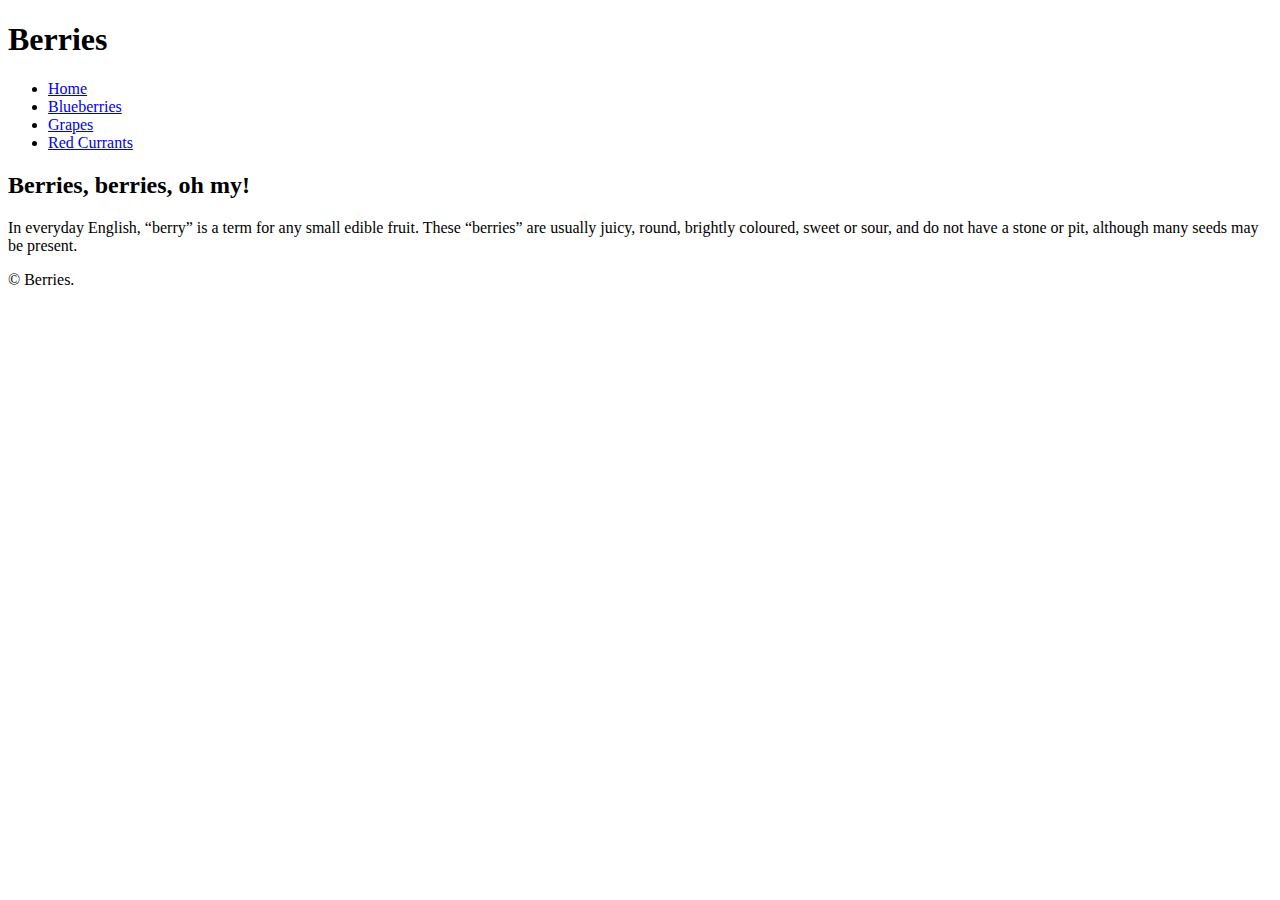
==== index.html @ 69e4d866 "Create H2 and P tags" ====
<!DOCTYPE html>
<html lang="en-ca">
<head>
  <meta charset="utf-8">
  <title>Berries</title>
  <meta name="viewport" content="width=device-width,initial-scale=1">
  <link href="css/main.css" rel="stylesheet">
  <link href="https://fonts.googleapis.com/css?family=Sigmar+One&display=swap" rel="stylesheet">
</head>
<body>
  <header>
    <h1>Berries</h1>
    <nav>
      <ul>
        <li><a href="index.html">Home</a></li>
        <li><a href="blueberries.html">Blueberries</a></li>
        <li><a href="grapes.html">Grapes</a></li>
        <li><a href="redcurrants.html">Red Currants</a></li>
      </ul>
    </nav>
  </header>
  <main>
    <h2>Berries, berries, oh my!</h2>
      <p>In everyday English, “berry” is a term for any small edible fruit. These “berries” are usually juicy, round, brightly coloured, sweet or sour, and do not have a stone or pit, although many seeds may be present.</p>
  </main>
  <footer>
    <p>© Berries.</p>
  </footer>
</body>
</html>
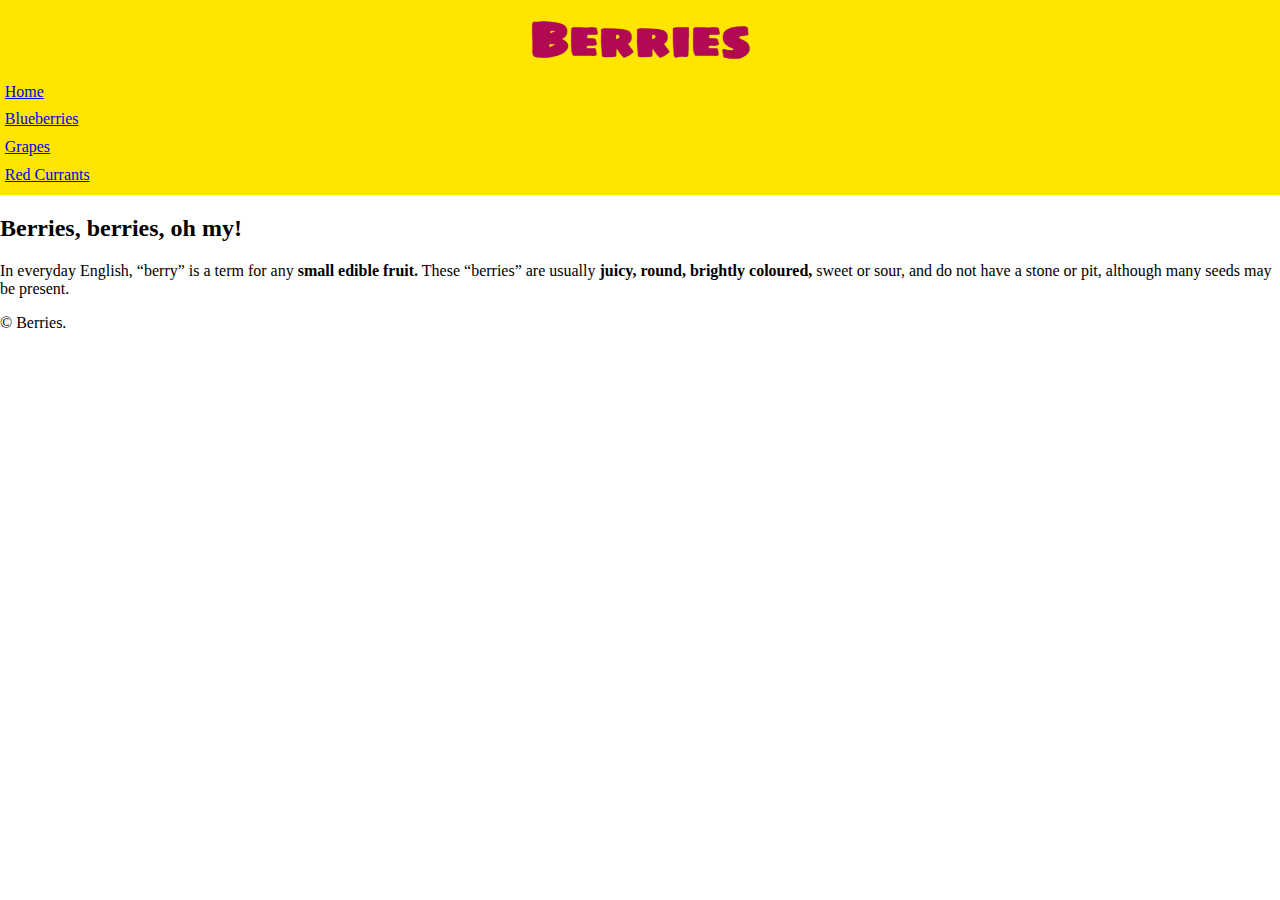
==== commit 32abe8d1: "Add Strong tag" ====
--- a/index.html
+++ b/index.html
@@ -11,8 +11,8 @@
   <header>
     <h1>Berries</h1>
     <nav>
-      <ul>
-        <li><a href="index.html">Home</a></li>
+      <ul class="berries-ul">
+        <li><a class="current-page" href="index.html">Home</a></li>
         <li><a href="blueberries.html">Blueberries</a></li>
         <li><a href="grapes.html">Grapes</a></li>
         <li><a href="redcurrants.html">Red Currants</a></li>
@@ -21,7 +21,7 @@
   </header>
   <main>
     <h2>Berries, berries, oh my!</h2>
-      <p>In everyday English, “berry” is a term for any small edible fruit. These “berries” are usually juicy, round, brightly coloured, sweet or sour, and do not have a stone or pit, although many seeds may be present.</p>
+      <p>In everyday English, “berry” is a term for any <strong>small edible fruit.</strong> These “berries” are usually <strong>juicy, round, brightly coloured,</strong> sweet or sour, and do not have a stone or pit, although many seeds may be present.</p>
   </main>
   <footer>
     <p>© Berries.</p>
--- a/css/main.css
+++ b/css/main.css
@@ -0,0 +1,49 @@
+html {
+  box-sizing: border-box;
+}
+
+*, *::before, *::after {
+  box-sizing: inherit;
+}
+
+h1 {
+  font-family: "Sigmar One", cursive;
+  text-align: center;
+  font-size: 3rem;
+  margin: 0;
+  color: #b20953
+}
+
+body {
+  background-color: #fff
+  line-height: 1.5;
+  font-size: 1rem;
+  margin: 0;
+  padding: 0;
+}
+
+header {
+  background-color: #ffe500
+}
+
+.berries-ul {
+  list-style-type: none;
+  text-align: center;
+  margin: 0;
+  padding: 0 .2em .4em
+}
+
+.berries-ul li {
+  background-color: #b2a212:inherit;
+  text-align: left;
+  display: inline-block
+  border-radius: 4px;
+  margin: 0;
+  padding: .3em .1em;
+}
+
+img {
+  width: 100%;
+  display: block;
+  padding: .2em .6em;
+}
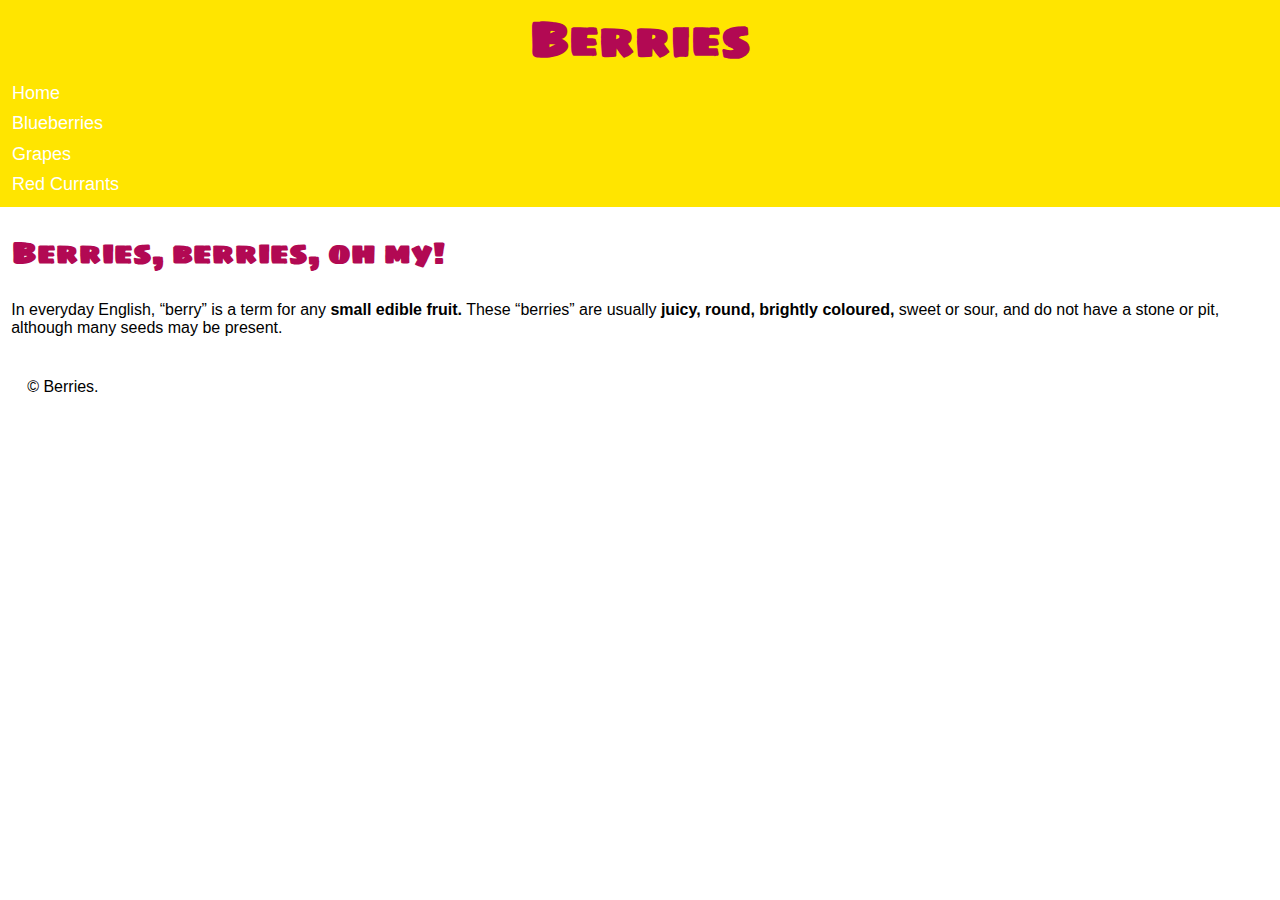
==== commit a8735dc3: "Fix formatting error" ====
--- a/index.html
+++ b/index.html
@@ -15,7 +15,7 @@
         <li><a class="current-page" href="index.html">Home</a></li>
         <li><a href="blueberries.html">Blueberries</a></li>
         <li><a href="grapes.html">Grapes</a></li>
-        <li><a href="redcurrants.html">Red Currants</a></li>
+        <li><a href="red-currants.html">Red Currants</a></li>
       </ul>
     </nav>
   </header>
--- a/css/main.css
+++ b/css/main.css
@@ -26,6 +26,14 @@
   background-color: #ffe500
 }
 
+h2 {
+  color: #b20953;
+  font-family: "Sigmar One", cursive;
+  font-size: 1.875rem;
+  margin: .3em;
+  padding: .4em .1em;
+}
+
 .berries-ul {
   list-style-type: none;
   text-align: center;
@@ -47,3 +55,36 @@
   display: block;
   padding: .2em .6em;
 }
+
+p {
+  font-family: Georgia, sans-serif;
+  text-align: left;
+  margin: .3em;
+  padding: .2em .4em .75em;
+}
+
+li a {
+  text-decoration: none;
+  font-family: Georgia, sans-serif;
+  color: #fff;
+  font-size: 1.125rem;
+  padding: .4em;
+}
+
+.berries-ul .current-page {
+  background-color: #b20953
+  border-radius: 4px;
+}
+
+footer {
+  background-color: #ffe500
+  text-align: center;
+  padding: 1rem;
+}
+
+a:hover {
+  background-color: #cc1465;
+  border-radius: 4px;
+  text-decoration: none;
+  padding: .4em;
+}
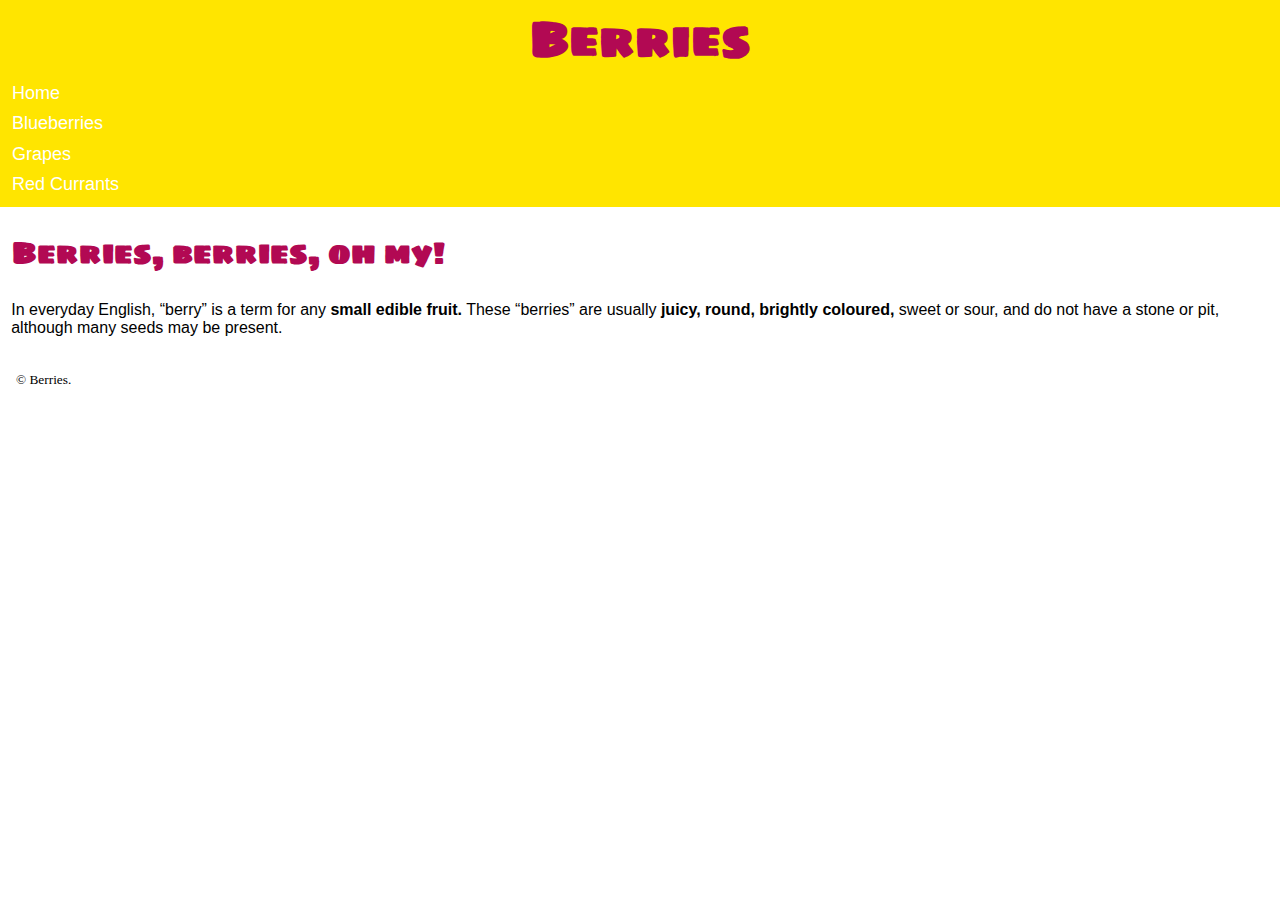
==== commit 2836eb48: "Add Small tag" ====
--- a/index.html
+++ b/index.html
@@ -21,10 +21,8 @@
   </header>
   <main>
     <h2>Berries, berries, oh my!</h2>
-      <p>In everyday English, “berry” is a term for any <strong>small edible fruit.</strong> These “berries” are usually <strong>juicy, round, brightly coloured,</strong> sweet or sour, and do not have a stone or pit, although many seeds may be present.</p>
+    <p>In everyday English, “berry” is a term for any <strong>small edible fruit.</strong> These “berries” are usually <strong>juicy, round, brightly coloured,</strong> sweet or sour, and do not have a stone or pit, although many seeds may be present.</p>
   </main>
-  <footer>
-    <p>© Berries.</p>
-  </footer>
+  <footer><small>© Berries.</small></footer>
 </body>
 </html>
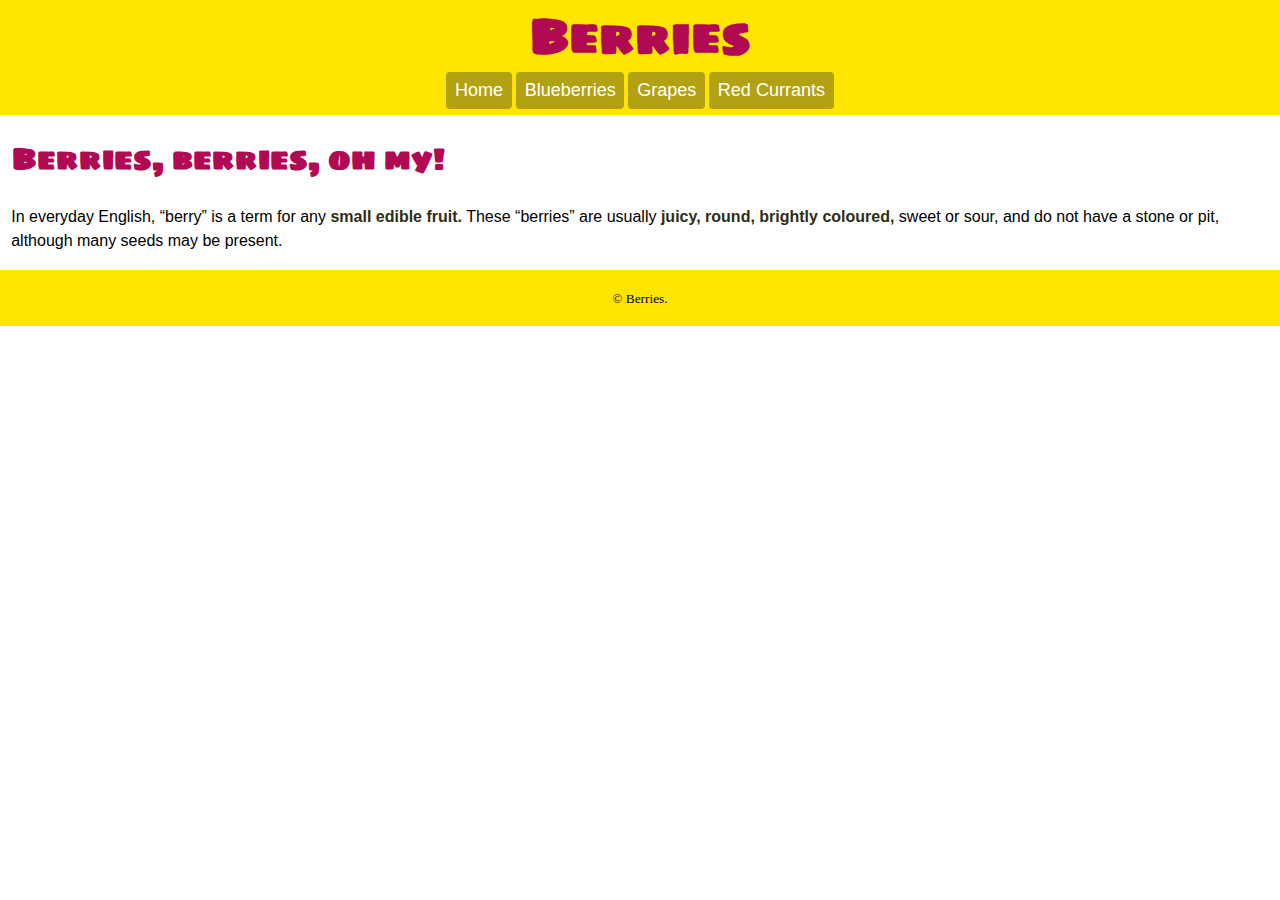
==== commit baafe1f0: "Try to fix the error on index.html" ====
--- a/index.html
+++ b/index.html
@@ -12,7 +12,7 @@
     <h1>Berries</h1>
     <nav>
       <ul class="berries-ul">
-        <li><a class="current-page" href="index.html">Home</a></li>
+        <li><a href="index.html">Home</a></li>
         <li><a href="blueberries.html">Blueberries</a></li>
         <li><a href="grapes.html">Grapes</a></li>
         <li><a href="red-currants.html">Red Currants</a></li>
--- a/css/main.css
+++ b/css/main.css
@@ -11,11 +11,11 @@
   text-align: center;
   font-size: 3rem;
   margin: 0;
-  color: #b20953
+  color: #b20953;
 }
 
 body {
-  background-color: #fff
+  background-color: #fff;
   line-height: 1.5;
   font-size: 1rem;
   margin: 0;
@@ -23,7 +23,7 @@
 }
 
 header {
-  background-color: #ffe500
+  background-color: #ffe500;
 }
 
 h2 {
@@ -38,13 +38,13 @@
   list-style-type: none;
   text-align: center;
   margin: 0;
-  padding: 0 .2em .4em
+  padding: 0 .2em .4em;
 }
 
 .berries-ul li {
-  background-color: #b2a212:inherit;
+  background-color: #b2a212;
   text-align: left;
-  display: inline-block
+  display: inline-block;
   border-radius: 4px;
   margin: 0;
   padding: .3em .1em;
@@ -72,12 +72,12 @@
 }
 
 .berries-ul .current-page {
-  background-color: #b20953
+  background-color: #b20953;
   border-radius: 4px;
 }
 
 footer {
-  background-color: #ffe500
+  background-color: #ffe500;
   text-align: center;
   padding: 1rem;
 }
@@ -88,3 +88,7 @@
   text-decoration: none;
   padding: .4em;
 }
+
+strong {
+  color: #2f2d13;
+}
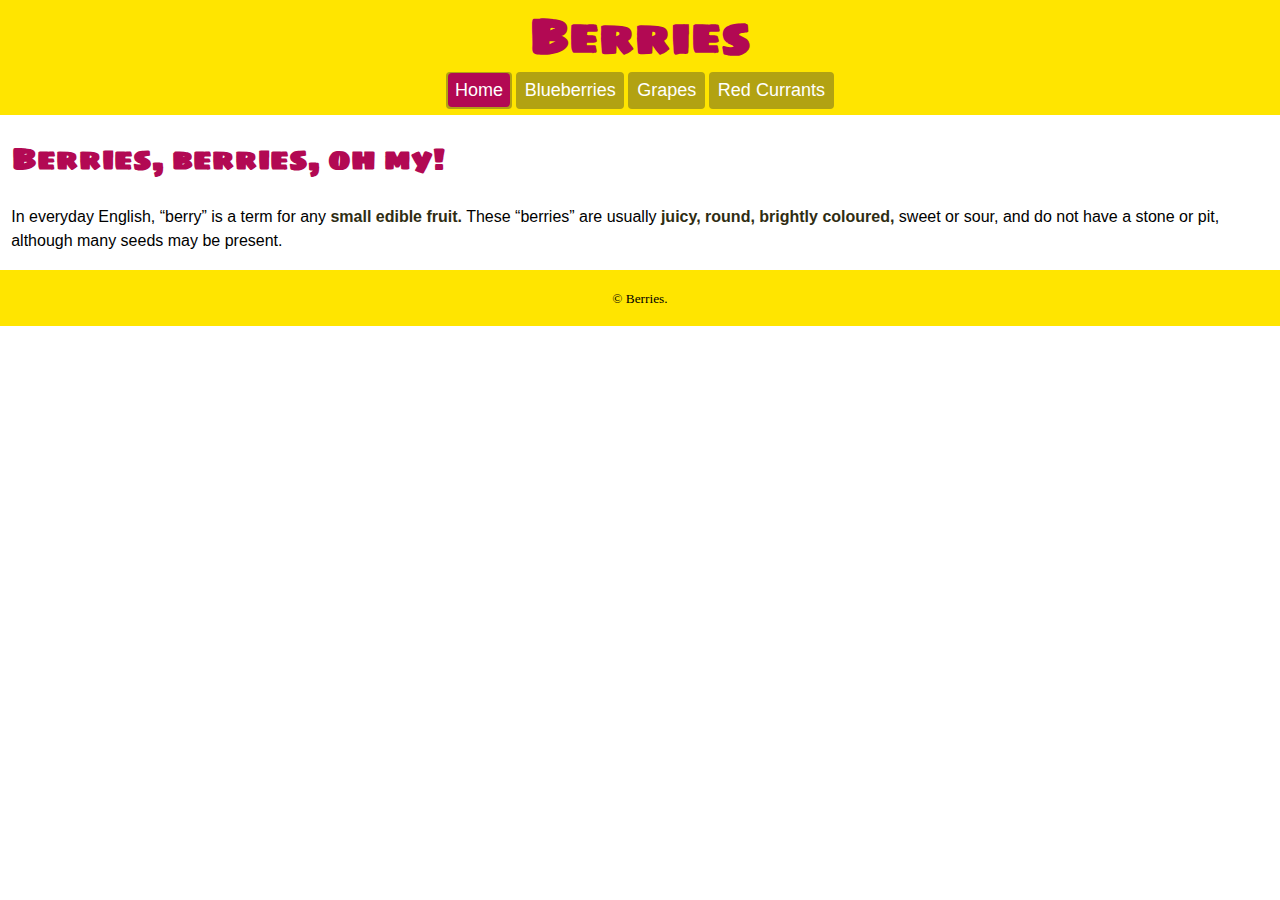
==== commit 84a46909: "Try to fix index.html error" ====
--- a/index.html
+++ b/index.html
@@ -12,7 +12,7 @@
     <h1>Berries</h1>
     <nav>
       <ul class="berries-ul">
-        <li><a href="index.html">Home</a></li>
+        <li><a class="current-page" href="index.html">Home</a></li>
         <li><a href="blueberries.html">Blueberries</a></li>
         <li><a href="grapes.html">Grapes</a></li>
         <li><a href="red-currants.html">Red Currants</a></li>
